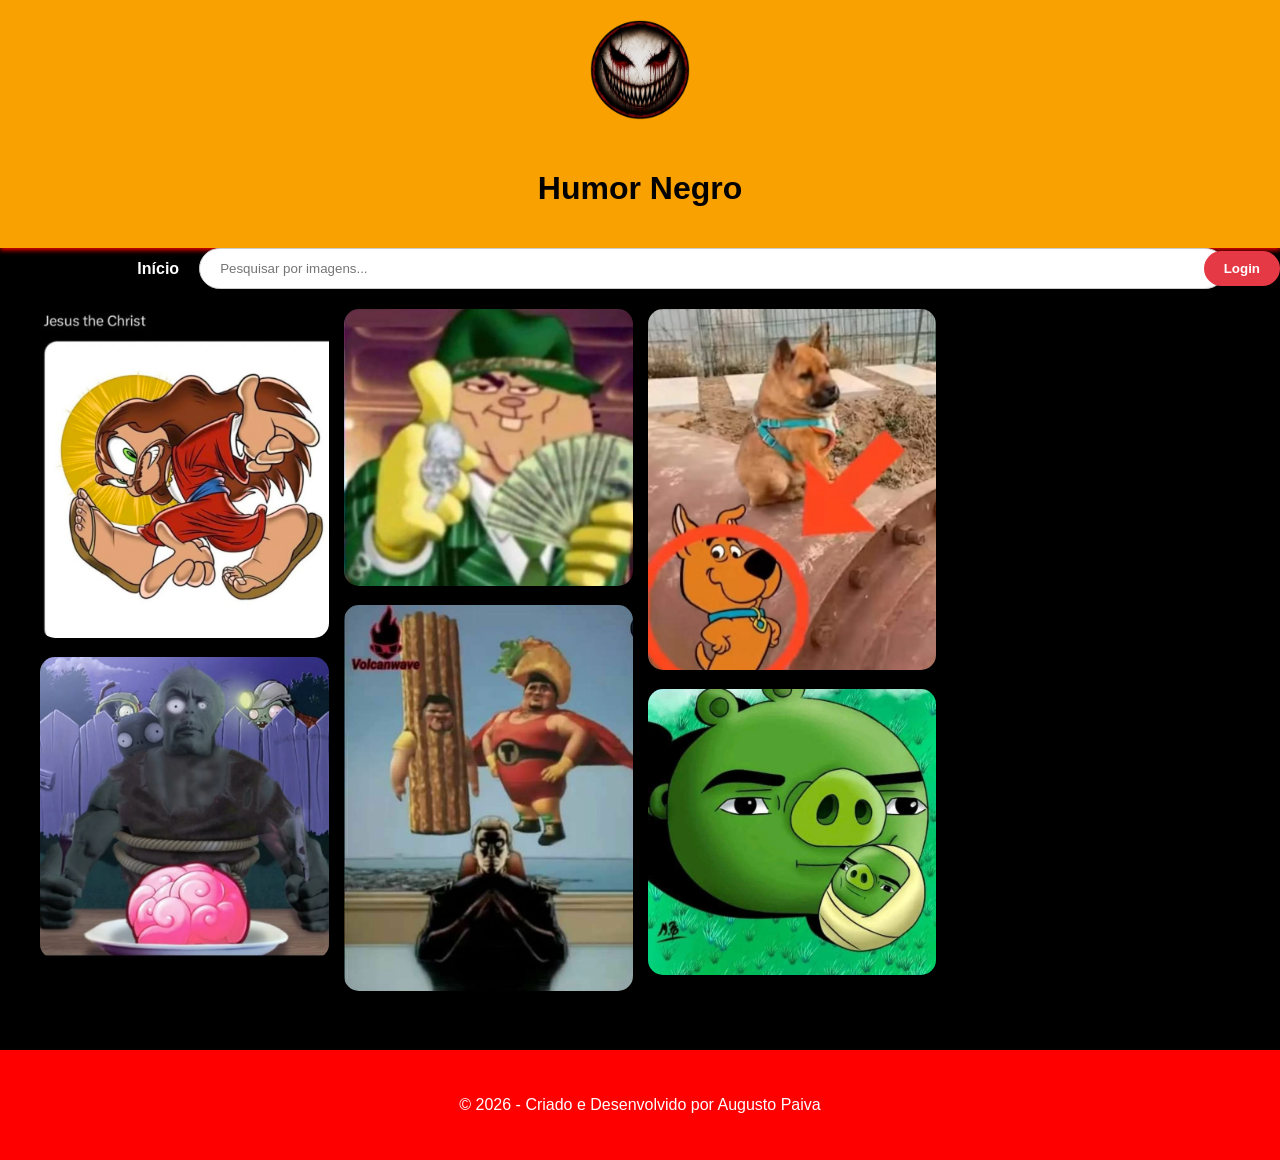
==== index.html @ 5888bddd "Add files via upload" ====
<!DOCTYPE html>
<html lang="pt">
<head>
    <meta charset="UTF-8">
    <title>Humor Negro</title>
    <link rel="stylesheet" href="css/style.css">

</head>
<body>

    <header class="header-page">
        <div class="logo-imagem">
            <img src="imagem/Humor Negro.png" alt="Logo Pinterest">
        </div>
        <div id="titulo-pagina">
        <h1>Humor Negro</h1>
        </div>
        </header>
    </header>
    <div class="barra-navegacao">
        
        <div class="item-logo">
            <strong>Pinterest Clone</strong>
        </div>

        <div class="item-link">
            <a href="#">Início</a>
        </div>

        <div class="item-pesquisa">
            <input type="text" placeholder="Pesquisar por imagens...">
        </div>

        <div class="item-login">
            <button class="botao-entrar">Login</button>
        </div>

    </div>
    <div class="body-page">
        
        <div class="pin-container">
            <div class="card-pin">
                <img src="imagem/download (1).jfif" alt="Post 1">
            </div>
            <div class="card-pin">
                <img src="imagem/download (2).jfif" alt="Post 2">
            </div>
            <div class="card-pin">
                <img src="imagem/download (3).jfif" alt="Post 3">
            </div>
            <div class="card-pin">
                <img src="imagem/download.jfif" alt="Post 4">
            </div>
            <div class="card-pin">
                <img src="imagem/scooby-doo be doo.jfif" alt="Post 5">
            </div>
            <div class="card-pin">
                <img src="imagem/Si.jfif" alt="Post 6">
            </div>
        </div>

    </div>

    <footer class="footer-page">
        <p>&copy; 2026 - Criado e Desenvolvido por Augusto Paiva</p>
    </footer>

</body>
</html>
---- css/style.css ----
titulo-pagina {
    font-family: 'Segoe UI', Tahoma, Geneva, Verdana, sans-serif;
    font-size: 32px;           
    font-weight: 800;          
    color: #111111;           
    text-transform: uppercase;  
    letter-spacing: -1px;       
    margin: 10px 0;
}




body {
    margin: 0;
    padding: 0;
    font-family: Arial, sans-serif;
    background-color: #000000;
}

.header-page {
    background-color: rgb(248, 161, 0);
    padding: 20px;
    text-align: center;
    box-shadow: 0 2px 5px rgb(255, 0, 0);
}

.body-page {
    padding: 20px;
    max-width: 1200px;
    margin: 0 auto; 
}

.pin-container {
    column-count: 4;
    column-gap: 15px;
}


.card-pin {
    background-color: white;
    margin-bottom: 15px;
    border-radius: 15px;
    overflow: hidden;
    display: inline-block;
    width: 100%;
}

.card-pin img {
    width: 100%;
    display: block;
}

.footer-page {
    text-align: center;
    padding: 30px;
    background-color: rgb(255, 0, 0);
    margin-top: 20px;
    color: #ffffff;
}


.logo-imagem {
    display: flex;
    justify-content: center;
    margin-bottom: 50px;    
}

.logo-imagem img {
    width: 100px;           
    height: auto;          
    border-radius: 50%;    
    object-fit: contain;  
}


.barra-navegacao {
    display: flex;         
    align-items: center;   
    gap: 20px;     
}

.item-link a {
    text-decoration: none;
    color: rgb(255, 255, 255);
    font-weight: bold;
}

.item-pesquisa {
    flex-grow: 1; 
}

.item-pesquisa input {
    width: 100%;
    padding: 12px 20px;
    border-radius: 25px; 
    border: 1px solid #ccc;
    outline: none; 
}

.botao-entrar {
    background-color: #e63946; 
    color: white;
    border: none;
    padding: 10px 20px;
    border-radius: 20px;
    font-weight: bold;
    cursor: pointer;
}
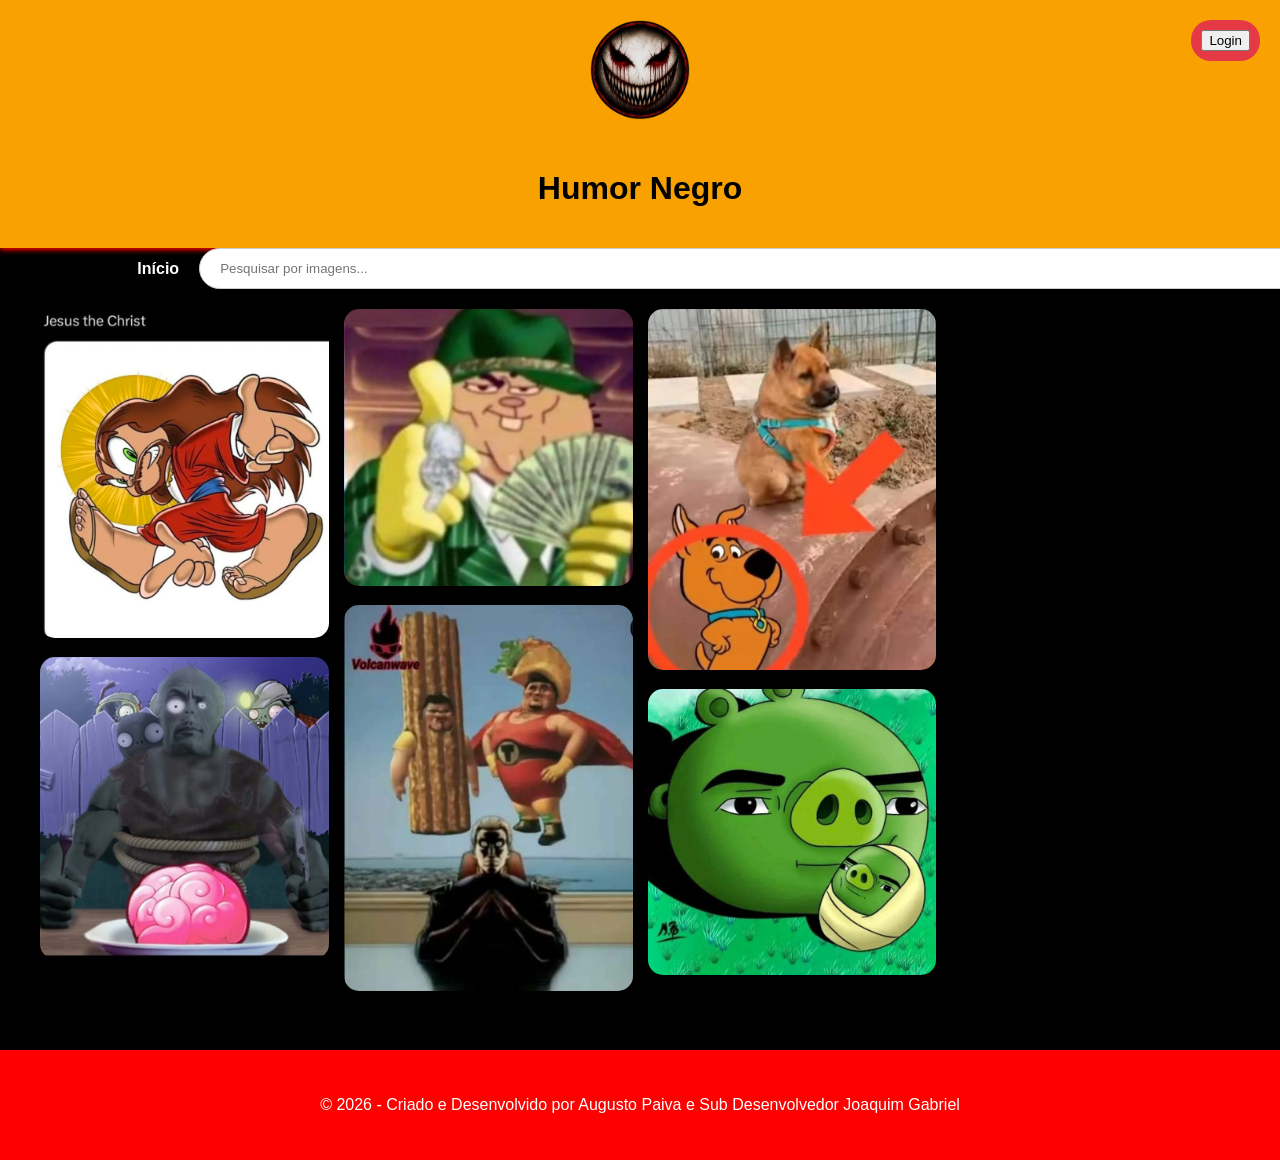
==== commit ab0ee554: "Add files via upload" ====
--- a/index.html
+++ b/index.html
@@ -1,8 +1,9 @@
 <!DOCTYPE html>
-<html lang="pt">
+<html lang="pt-br">
 <head>
     <meta charset="UTF-8">
     <title>Humor Negro</title>
+    <link rel="stylesheet" href="css/style.css">
     <link rel="stylesheet" href="css/style.css">
 
 </head>
@@ -32,9 +33,13 @@
         </div>
 
         <div class="item-login">
-            <button class="botao-entrar">Login</button>
+             <a href="login.html">
+            <button class="botao entrar">Login</button>
+        </a>
         </div>
 
+        
+       
     </div>
     <div class="body-page">
         
@@ -61,8 +66,9 @@
 
     </div>
 
+    
     <footer class="footer-page">
-        <p>&copy; 2026 - Criado e Desenvolvido por Augusto Paiva</p>
+        <p>&copy; 2026 - Criado e Desenvolvido por Augusto Paiva e Sub Desenvolvedor Joaquim Gabriel</p>
     </footer>
 
 </body>
--- a/css/style.css
+++ b/css/style.css
@@ -98,12 +98,31 @@
     outline: none; 
 }
 
-.botao-entrar {
+.item-login {
     background-color: #e63946; 
-    color: white;
+    color: red;
     border: none;
-    padding: 10px 20px;
+    padding: 10px 10px;
     border-radius: 20px;
     font-weight: bold;
     cursor: pointer;
+    position:absolute;
+    top: 20px;
+    right: 20px;
 }
+
+.imagem-login {
+    background-image: url(FundoLogin.png);
+    position: fixed;
+    margin: 0;
+    padding: 0;
+    top: 0;
+    left: 0;
+    z-index: -1;
+    width: 500%;
+    height: auto;
+    background-size: cover;
+    justify-content: center;
+    align-items: center;
+    font-family: Arial, sans-serif;
+}
--- a/css/style.css
+++ b/css/style.css
@@ -98,12 +98,31 @@
     outline: none; 
 }
 
-.botao-entrar {
+.item-login {
     background-color: #e63946; 
-    color: white;
+    color: red;
     border: none;
-    padding: 10px 20px;
+    padding: 10px 10px;
     border-radius: 20px;
     font-weight: bold;
     cursor: pointer;
+    position:absolute;
+    top: 20px;
+    right: 20px;
 }
+
+.imagem-login {
+    background-image: url(FundoLogin.png);
+    position: fixed;
+    margin: 0;
+    padding: 0;
+    top: 0;
+    left: 0;
+    z-index: -1;
+    width: 500%;
+    height: auto;
+    background-size: cover;
+    justify-content: center;
+    align-items: center;
+    font-family: Arial, sans-serif;
+}
